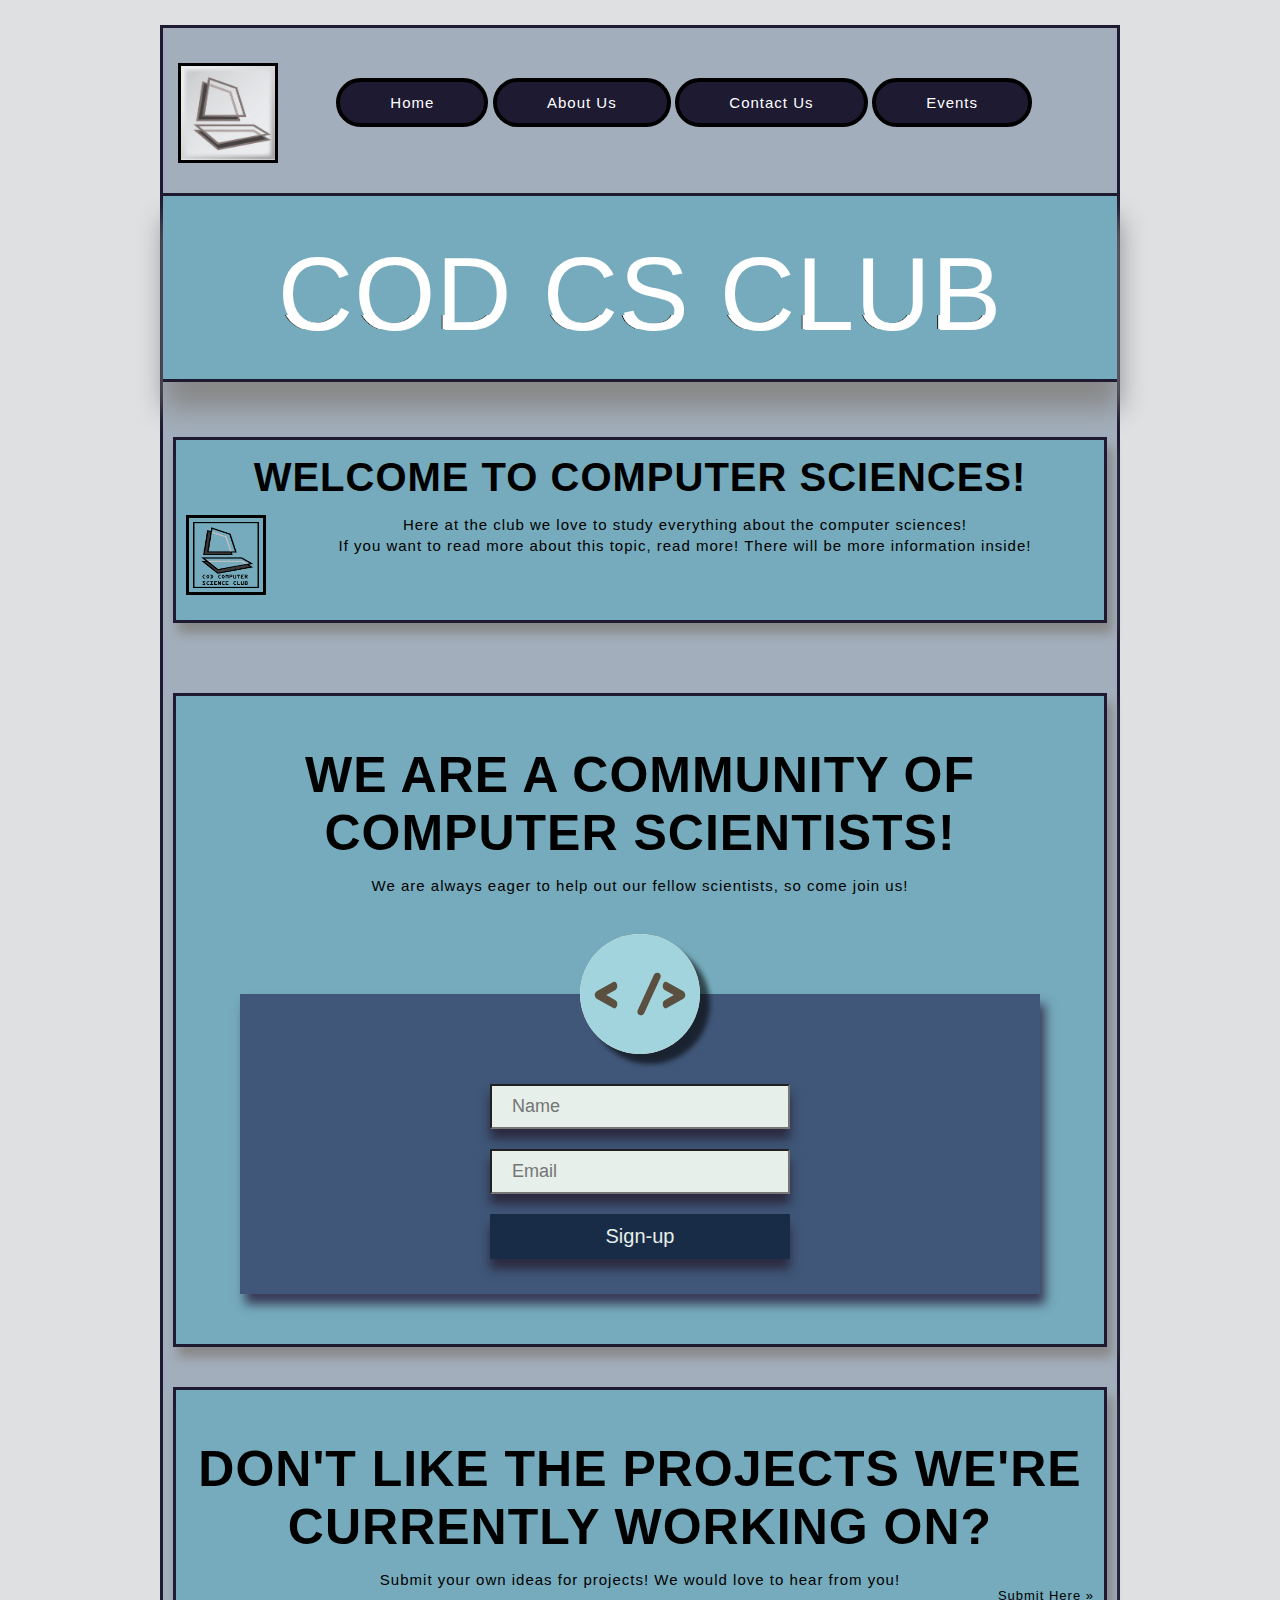
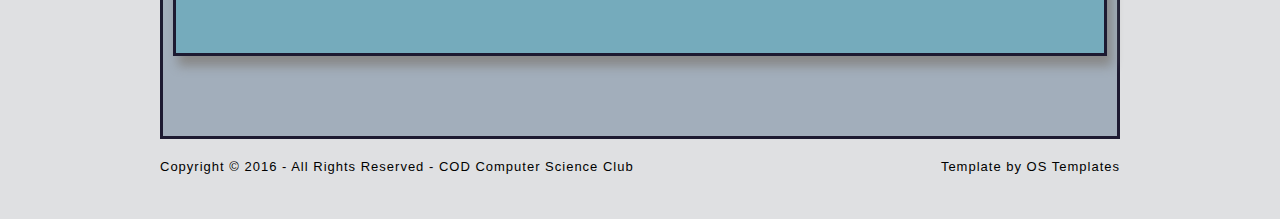
==== templates/index.html @ 032f0b6e "Started adding server functionality" ====
<!DOCTYPE html>
<html lang="en" dir="ltr">
<head>
<title>COD Computer Science Club</title>
<meta charset="iso-8859-1">
<link rel="stylesheet" href="../static/styles/layout.css" type="text/css">
<!--[if lt IE 9]><script src="scripts/html5shiv.js"> </script><![endif]-->
</head>



<body>
<div class="wrapper row1">
  <header id="header" class="clear">

    <div id="Logo">
	  <img src="images/second_way_better_logo.jpg" alt="Computer Science Club" height="100" width="100">  
    </div>
	
    <nav>
	  <a href="index.html" class="myButton2">Home</a>
      <a href="about.html" class="myButton2">About Us</a>
      <a href="contact.html" class="myButton2">Contact Us</a>
      <a href="events.html" class="myButton2">Events</a>
    </nav>
  </header>
</div>

<!-- content -->
<div class="wrapper row2">

  <div id="container" class="clear">
  
  
    <!-- content body -->
    <section id="shout">
      <svg version="1.1" id="Ebene_1" xmlns="http://www.w3.org/2000/svg" xmlns:xlink="http://www.w3.org/1999/xlink"
         width="960px" height="120px" viewBox="0 0 700 115">
	<style type="text/css">
	
	<![CDATA[

        text {
                filter: url(#filter);
                fill: white;
        font-family: 'Montserrat', sans-serif;
        font-size: 100px;
                -webkit-font-smoothing: antialiased;
                -moz-osx-font-smoothing: grayscale;
                }
]]>
</style>
        <defs>

                <filter id="filter">
                    <feFlood flood-color= #060607 result= #060607 />
                    <feFlood flood-color="red" result="flood1" />
        <feFlood flood-color= #060607 result="flood2" />
                    <feFlood flood-color= result="flood2" />
                        <feOffset in="SourceGraphic" dx="3" dy="0" result="off1a"/>
                        <feOffset in="SourceGraphic" dx="2" dy="0" result="off1b"/>
                        <feOffset in="SourceGraphic" dx="-3" dy="0" result="off2a"/>
                        <feOffset in="SourceGraphic" dx="-2" dy="0" result="off2b"/>
                    <feComposite in="flood1" in2="off1a" operator="in"  result="comp1" />
                    <feComposite in="flood2" in2="off2a" operator="in" result="comp2" />

                        <feMerge x="0" width="100%" result="merge1">
                                <feMergeNode in = "black" />
                                <feMergeNode in = "comp1" />
                                <feMergeNode in = "off1b" />

                                <animate
                                        attributeName="y"
                                id = "y"
                                dur ="4s"

                                values = '104px; 104px; 30px; 105px; 30px; 2px; 2px; 50px; 40px; 105px; 105px; 20px; 6ßpx; 40px; 104px; 40px; 70px; 10px; 30px; 104px; 102px'

                                keyTimes = '0; 0.362; 0.368; 0.421; 0.440; 0.477; 0.518; 0.564; 0.593; 0.613; 0.644; 0.693; 0.721; 0.736; 0.772; 0.818; 0.844; 0.894; 0.925; 0.939; 1'

                                repeatCount = "indefinite" />

                                <animate attributeName="height"
                                id = "h"
                                dur ="4s"

                                values = '10px; 0px; 10px; 30px; 50px; 0px; 10px; 0px; 0px; 0px; 10px; 50px; 40px; 0px; 0px; 0px; 40px; 30px; 10px; 0px; 50px'

                                keyTimes = '0; 0.362; 0.368; 0.421; 0.440; 0.477; 0.518; 0.564; 0.593; 0.613; 0.644; 0.693; 0.721; 0.736; 0.772; 0.818; 0.844; 0.894; 0.925; 0.939; 1'

                                repeatCount = "indefinite" />
                    </feMerge>


                        <feMerge x="0" width="100%" y="60px" height="65px" result="merge2">
                                <feMergeNode in = "black" />
                                <feMergeNode in = "comp2" />
                                <feMergeNode in = "off2b" />

                                <animate attributeName="y"
                                id = "y"
                                dur ="4s"
                                values = '103px; 104px; 69px; 53px; 42px; 104px; 78px; 89px; 96px; 100px; 67px; 50px; 96px; 66px; 88px; 42px; 13px; 100px; 100px; 104px;'

                                keyTimes = '0; 0.055; 0.100; 0.125; 0.159; 0.182; 0.202; 0.236; 0.268; 0.326; 0.357; 0.400; 0.408; 0.461; 0.493; 0.513; 0.548; 0.577; 0.613; 1'

                                repeatCount = "indefinite" />

                                <animate attributeName="height"
                                id = "h"
                                dur = "4s"

                                        values = '0px; 0px; 0px; 16px; 16px; 12px; 12px; 0px; 0px; 5px; 10px; 22px; 33px; 11px; 0px; 0px; 10px'

                                keyTimes = '0; 0.055; 0.100; 0.125; 0.159; 0.182; 0.202; 0.236; 0.268; 0.326; 0.357; 0.400; 0.408; 0.461; 0.493; 0.513;  1'

                                repeatCount = "indefinite" />
                    </feMerge>

                        <feMerge>
                                <feMergeNode in="SourceGraphic" />

                                <feMergeNode in="merge1" />
                        <feMergeNode in="merge2" />

                    </feMerge>
            </filter>

        </defs>

<g>
        <text x="0" y="100">COD CS CLUB</text>
</g>
</svg>
    </section>
	
    <!-- main content -->
    <section id="services" class="clear">
      
      <!-- article 1 -->
      <article class="one_third lastbox" align="center" >
        <h2 align="center">Welcome to Computer Sciences!</h2>
        <img src="images/CS_LOGO.png" alt="">
        <p align="center">Here at the club we love to study everything about the computer sciences!</p>
		<p align="center">If you want to read more about this topic, read more! There will be more information inside!</p>
      </article>
	 
    </section>

    <!-- ########################################################################################## -->
    <!-- ########################################################################################## -->
    <!-- ########################################################################################## -->
    <!-- ########################################################################################## -->
	
	
    <section class="last clear">
	
      <article class="two_third">
        <h1 align="center" class="big_font">We are a community of computer scientists!</h1>
		</br>
        <p align="center" >We are always eager to help out our fellow scientists, so come join us!</p>
		  <div class="container-login">
            <img class="circle" src="images/coding2.svg">
			
			<!-- Sign up Form -->
            <form action="/signup" method="post">
			  
              <div class="form-input">
				<input type="text" name="name" placeholder="Name"> 
              </div>
			  
              <div class="form-input">
                <input type="text" name="email" placeholder="Email">
              </div>
			  
              <input  class="btn-send-email" type="submit" name="submit" value="Sign-up">
            </form>
			
          </div>
		  
      </article>
	  
	  
      <article class="one_third lastbox">
        <h1 align="center" class="big_font">Don't like the projects we're currently working on?</h1>
		</br>
        <p align="center">Submit your own ideas for projects! We would love to hear from you!</p>
        <footer class="more"><a href="#">Submit Here &raquo;</a></footer>
      </article>
	  
    </section>
	
	
    <!-- / content body -->
  </div>
</div>


<!-- footer -->
<div class="wrapper row3">
  <footer id="footer" class="clear">
    <p class="fl_left">Copyright &copy; 2016 - All Rights Reserved - <a href="#">COD Computer Science Club</a></p>
    <p class="fl_right">Template by <a href="http://www.os-templates.com/" title="Free Website Templates">OS Templates</a></p>
  </footer>
</div>

</body>
</html>
---- static/styles/layout.css ----
/*
HTML 5 Template Name: Basic 79
File: Layout CSS
Author: OS Templates
Author URI: http://www.os-templates.com/
Licence: <a href="http://www.os-templates.com/template-terms">Website Template Licence</a>
*/

html{overflow-y:scroll; /*border-style: solid; border-color: #1D1A31;*/} /* Forces a scrollbar when the viewport is larger than the websites content - CSS3 */

body{margin:25px; padding:0; font-size:13px; font-family:Georgia, "Times New Roman", Times, serif; color: #00000; background-color:#DFE0E2;}

.clear:after{content:"."; display:block; height:0; clear:both; visibility:hidden; line-height:0;}
.clear{display:block; clear:both;}
html[xmlns] .clear{display:block;}
* html .clear{height:1%;}

a{outline:none; text-decoration:none;}

code{font-weight:normal; font-style:normal; font-family:Georgia, "Times New Roman", Times, serif;}

.fl_left{float:left;}
.fl_right{float:right;}

img{margin:15px 0px 0px 15px; padding:0; border:solid black; line-height:normal; vertical-align:middle;}
.imgholder, .imgl, .imgr{padding:4px; border:1px solid #D6D6D6; text-align:center;}
.imgl{float:left; margin:0 15px 15px 0; clear:left;}
.imgr{float:right; margin:0 0 15px 15px; clear:right;}

/*----------------------------------------------HTML 5 Overrides-------------------------------------*/

address, article, aside, figcaption, figure, footer, header, nav, section{display:block; margin:0; padding:0;}

q{display:block; padding:0 10px 8px 10px; color:#979797; background-color:#ECECEC; font-style:italic; line-height:normal;}
q:before{content:'� '; font-size:26px;}
q:after{content:' �'; font-size:26px; line-height:0;}

/* ----------------------------------------------Wrapper-------------------------------------*/

div.wrapper{display:block; width:960px; margin:0 auto; padding:0; text-align:left;}

.row1, .row1 a{color:white; background-color:#A2AEBB;}
.row2{color:black; background-color:#A2AEBB;}
.row2 a{color:black; background-color:#75ABBC;}
.row3 {}
.row3, .row3 a{color:black; background-color:#DFE0E2;}

/*----------------------------------------------Generalise-------------------------------------*/

#header, #container, #footer{display:block; width:960px; font-family: Impact, Charcoal, sans-serif; letter-spacing: 1px;}

nav ul{margin:0; padding:0; list-style:none;}

h1, h2, h3, h4, h5, h6{margin:0; padding:0; font-size:16px; font-weight:bold; font-style:normal; line-height:normal; text-transform:uppercase;}
h1.big_font{font-size:50px;}

address{font-style:normal;}

blockquote, q{display:block; padding:8px 10px; color:#979797; background-color:#ECECEC; font-style:italic; line-height:normal;}
blockquote:before, q:before{content:'� '; font-size:26px;}
blockquote:after, q:after{content:' �'; font-size:26px; line-height:0;}

.one_third, .two_third, .three_third{display:block; float:left; margin:-51px 50px 73px -49px; box-shadow: 5px 10px 10px 0px #888888;}
.one_third{width: inherit; box-shadow: 5px 10px 10px 0px #888888;}
.two_third{width: inherit; margin: inherit; padding: inherit; background-color: #75ABBC; border-style: solid; border-color: #1D1A31;}
.three_third{width:960px; float:none; margin-right:0; clear:both;}
.lastbox{padding: inherit; margin: 40px 0 0 0; background-color: #75ABBC; border-style: solid; border-color: #1D1A31; box-shadow: 5px 10px 10px 0px #888888;}
.members{border: 1px solid #c3c3c3; float:right; padding: 100px;}
.centeredP{text-align: center;}

/*----------------------------------------------Header-------------------------------------*/


#header{border-bottom: 0px; border-style: solid; border-color: #1D1A31;}

#header #Logo{padding:20px 0 0 0; float:left;}
#header #Logo h1, #header #Logo h2{font-weight:normal; text-transform:none;}
#header #Logo h1{font-size:36px;}
#header #Logo h2{font-size:13px;}

#header nav{display:block; float:right; margin:50px 5px 0px 0px; padding:0px 80px 0px 0px;}
#header nav ul{}
#header nav li{display:inline; margin-right:25px; text-transform:uppercase;}
#header nav li.last{margin-right:0;}
#header nav li a{padding:5px 8px; color:#FFFFFF; background-color:#051a3d; -webkit-transition-duration: 0.4s;
	transition-duration: 0.4s;
	border-color: #02132d; border: 3px solid #}
#header nav li a:hover{color:#FF9900; background-color:#FFFFFF;}

/*----------------------------------------------Content Area-------------------------------------*/

#container{padding:30px 0; border-top: 0px; border-style: solid; border-color: #1D1A31;}
#container section{display:block; width:100%; margin:inherit; padding:50px 10px 50px 10px;}
#container section p{font-size: 15px; font-family: Arial;}
#container footer a:hover{color: orange; font-size: 110%;}
#container .more{text-align:right; color:white; }
#container .last{margin:inherit;}


/* ------Shout-----*/

#container #shout{padding:30px 0; border-right: 0px; border-left: 0px; border-color: #1D1A31; border-style: solid; background-color: #75ABBC; -webkit-box-shadow: 2px 26px 25px 0px #888888;
-moz-box-shadow: 2px 26px 25px 0px #888888;
box-shadow: 2px 26px 25px 0px #888888;}
#container #shout h1{font-size:56px; font-weight:normal; font-style:italic; text-transform:uppercase; text-align:center;}
#container #shout p{font-size:16px; margin-bottom:0; padding-bottom:0; line-height:1.8em;}

/* ------services-----*/

#container #services{margin-bottom:5px; padding: 15px 10px 15px 10px; line-height:1.6em;}
#container #services article{}
#container #services article h2{font-size:40px; margin-bottom:15px;}
#container #services article p{margin:0; padding:0;}
#container #services article img{float:left; width:80px; height:80px; margin:0 10px 10px 0; padding:4px;}
#container #services article footer{margin:10px 0 0 0;}

/*----------------------------------------------Footer-------------------------------------*/

#footer{padding:20px 0; color:black; background-color: #DFE0E2;}
#footer p{margin:0; padding:0; color:black; background-color: #DFE0E2; font-family: Arial;}

/*-----------------------------------------------Button------------------------------------*/
.myButton2 {
        background-color:#1D1A31 !important;
        -moz-border-radius:28px;
        -webkit-border-radius:28px;
        border-radius:28px;
        border:4px solid black;
        display:inline-block;
        cursor:pointer;
        color:#ffffff;
        font-family: Impact, Charcoal, sans-serif;
        font-size:15px;
        padding:12px 50px;
        text-decoration:none;
}
.myButton2:hover {
        background-image: url("https://pixelnoizz.files.wordpress.com/2011/05/lines_hacked.gif");
        cursor:url(http://www.thisiscolossal.com/wp-content/uploads/2014/03/120430.gif),url(myBall.cur),auto;
		color: black;
}
.myButton2:active {
        position:relative;
        top:1px;
        cursor:pointer;
}

/*----------------------------------------------------------Title-----------------------------------------------*/

@import url(http://fonts.googleapis.com/css?family=Oswald:400,700);

#container #custom {margin-bottom: 0px; padding: 30px 0; border-top:1px;}

* {
    margin: 0;
    padding: 0;
}

*,
:before,
:after {
    -webkit-box-sizing: border-box;
       -moz-box-sizing: border-box;
            box-sizing: border-box;
}

body {
    font-family: 'Oswald', sans-serif;
    color: #fff;
    min-height: 100%
}

.wrapper1 {
    text-align: center;
}

.title {
    font-size: 2em;
    position: relative;
    margin: 0 auto 1em;
    padding: 1em 1em .25em 1em;
    text-align: center;
    text-transform: uppercase;
}
.title:after {
    position: absolute;
    top: 50%;
    left: 50%;
    width: 240px;
    height: 4px;
    margin-left: -120px;
    content: '';
    background-color: #fff;
}

/* Clip text element */
.clip-text {
    font-size: 6em;
    font-weight: bold;
    line-height: 1;
    position: relative;
    display: inline-block;
    margin: .10em;
    padding: .1em .15em;
    text-align: center;
    /* Color fallback */
    color: #fff;
    -webkit-background-clip: text;

    -webkit-text-fill-color: transparent;
}

.clip-text:before,
.clip-text:after {
    position: absolute;
    content: '';
}

/* Background */
.clip-text:before {
    z-index: -2;
    top: 0;
    right: 0;
    bottom: 0;
    left: 0;
    background-image: inherit;
}

/* Text Background (black zone) */
.clip-text:after {
    position: absolute;
    z-index: -1;
    top: .125em;
    right: .125em;
    bottom: .125em;
    left: .125em;
    background-color: #000;
}

/* Change the background position to display letter when the black zone isn't here */
.clip-text--no-textzone:before {
    background-position: -.65em 0;
}

.clip-text--no-textzone:after {
    content: none;
}

/* Use Background-size cover for photo background and no-repeat background */
.clip-text--cover,
.clip-text--cover:before {
    background-repeat: no-repeat;
    -webkit-background-size: cover;
            background-size: cover;
}

/* Background image from http://thepatternlibrary.com/ and http://lorempixel.com */
.clip-text_four {
    background-image: url("[data-uri]");
}

/****************************************************** Form ***********************************************/

.container-login{
		box-shadow: 5px 10px 10px 0px #393956;
        width: 800px;
        height: 300px;
        text-align: center;
        margin: 0 auto;
        background-color: rgba(41, 51, 92, 0.7);
        margin-top: 100px;
}

.container-login img{
        width: 120px;
        height: 120px;
        margin-top: -60px;
        margin-bottom: 30px;
        margin-left: 0px;
        border: none;
}
.circle { 
		width:150px;
		height:150px; 
		background-color: #eed; 
		box-shadow: 10px 10px 5px rgba(0,0,0,0.6); 
		-moz-box-shadow: 10px 10px 5px rgba(0,0,0,0.6); 
		-webkit-box-shadow: 10px 10px 5px rgba(0,0,0,0.6); 
		-o-box-shadow: 10px 10px 5px rgba(0,0,0,0.6); 
		border-radius:100px; }

input{
        height: 45px;
        width: 300px;
        font-size: 18px;
        margin-bottom: 20px;
        background-color: #E6EFE9;
        padding-left: 20px;
		box-shadow: 0px 10px 10px 0px #2a2a3f;
		
}

.form-input::before{
        content: "";
        position: absolute;
        font-family: 'Oswald', sans-serif;
        font-size: 30px;
}

.btn-send-email{
        padding: 10px 20px;
        font-family: 'Oswald', sans-serif;
        font-size: 20px;
        color: #E6EFE9;
        background-color: #182C47;
        border: none;
        cursor: pointer;
        outline: none;
}

.btn-send-email:hover {background-color: #223247}

.btn-send-email:active {
  background-color: #223247;
  transform: translateY(4px);
}
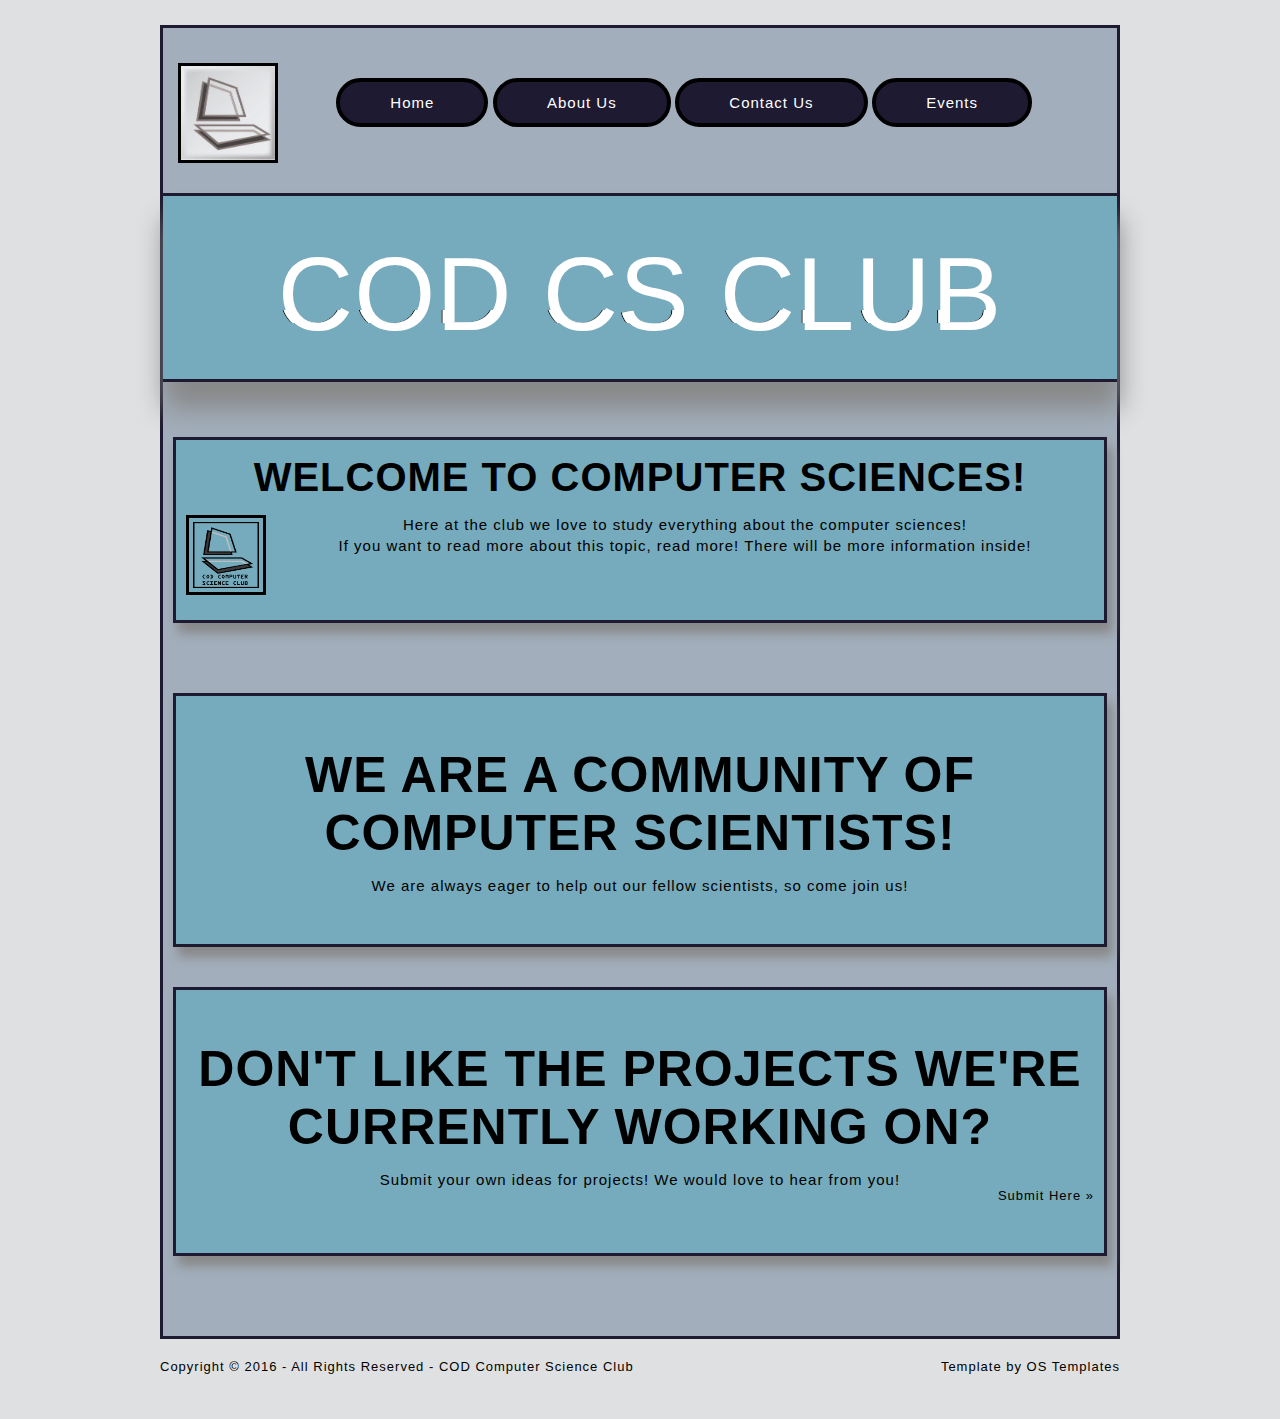
==== commit 2fc6877b: "The website is just looks for now" ====
--- a/templates/index.html
+++ b/templates/index.html
@@ -159,24 +159,24 @@
         <h1 align="center" class="big_font">We are a community of computer scientists!</h1>
 		</br>
         <p align="center" >We are always eager to help out our fellow scientists, so come join us!</p>
-		  <div class="container-login">
+		  <!--<div class="container-login">
             <img class="circle" src="images/coding2.svg">
 			
-			<!-- Sign up Form -->
+			<!-- Sign up Form 
             <form action="/signup" method="post">
 			  
               <div class="form-input">
-				<input type="text" name="name" placeholder="Name"> 
+				<input type="text" name="name" placeholder="Name">
               </div>
 			  
-              <div class="form-input">
+              <div class="form-input" >
                 <input type="text" name="email" placeholder="Email">
               </div>
 			  
-              <input  class="btn-send-email" type="submit" name="submit" value="Sign-up">
+              <input class="btn-send-email" type="submit" name="submit" value="Sign-up">
             </form>
 			
-          </div>
+          </div>-->
 		  
       </article>
 	  
@@ -185,7 +185,7 @@
         <h1 align="center" class="big_font">Don't like the projects we're currently working on?</h1>
 		</br>
         <p align="center">Submit your own ideas for projects! We would love to hear from you!</p>
-        <footer class="more"><a href="#">Submit Here &raquo;</a></footer>
+        <footer class="more"><a href="contact.html">Submit Here &raquo;</a></footer>
       </article>
 	  
     </section>
--- a/static/styles/layout.css
+++ b/static/styles/layout.css
@@ -53,6 +53,7 @@
 
 h1, h2, h3, h4, h5, h6{margin:0; padding:0; font-size:16px; font-weight:bold; font-style:normal; line-height:normal; text-transform:uppercase;}
 h1.big_font{font-size:50px;}
+h1.big_fontsp{font-size:50px; border: solid; background-color: rgba(41, 51, 92, 0.7); margin: 0 75px 0 75px; box-shadow: 5px 10px 10px 0px #485d7f;}
 
 address{font-style:normal;}
 
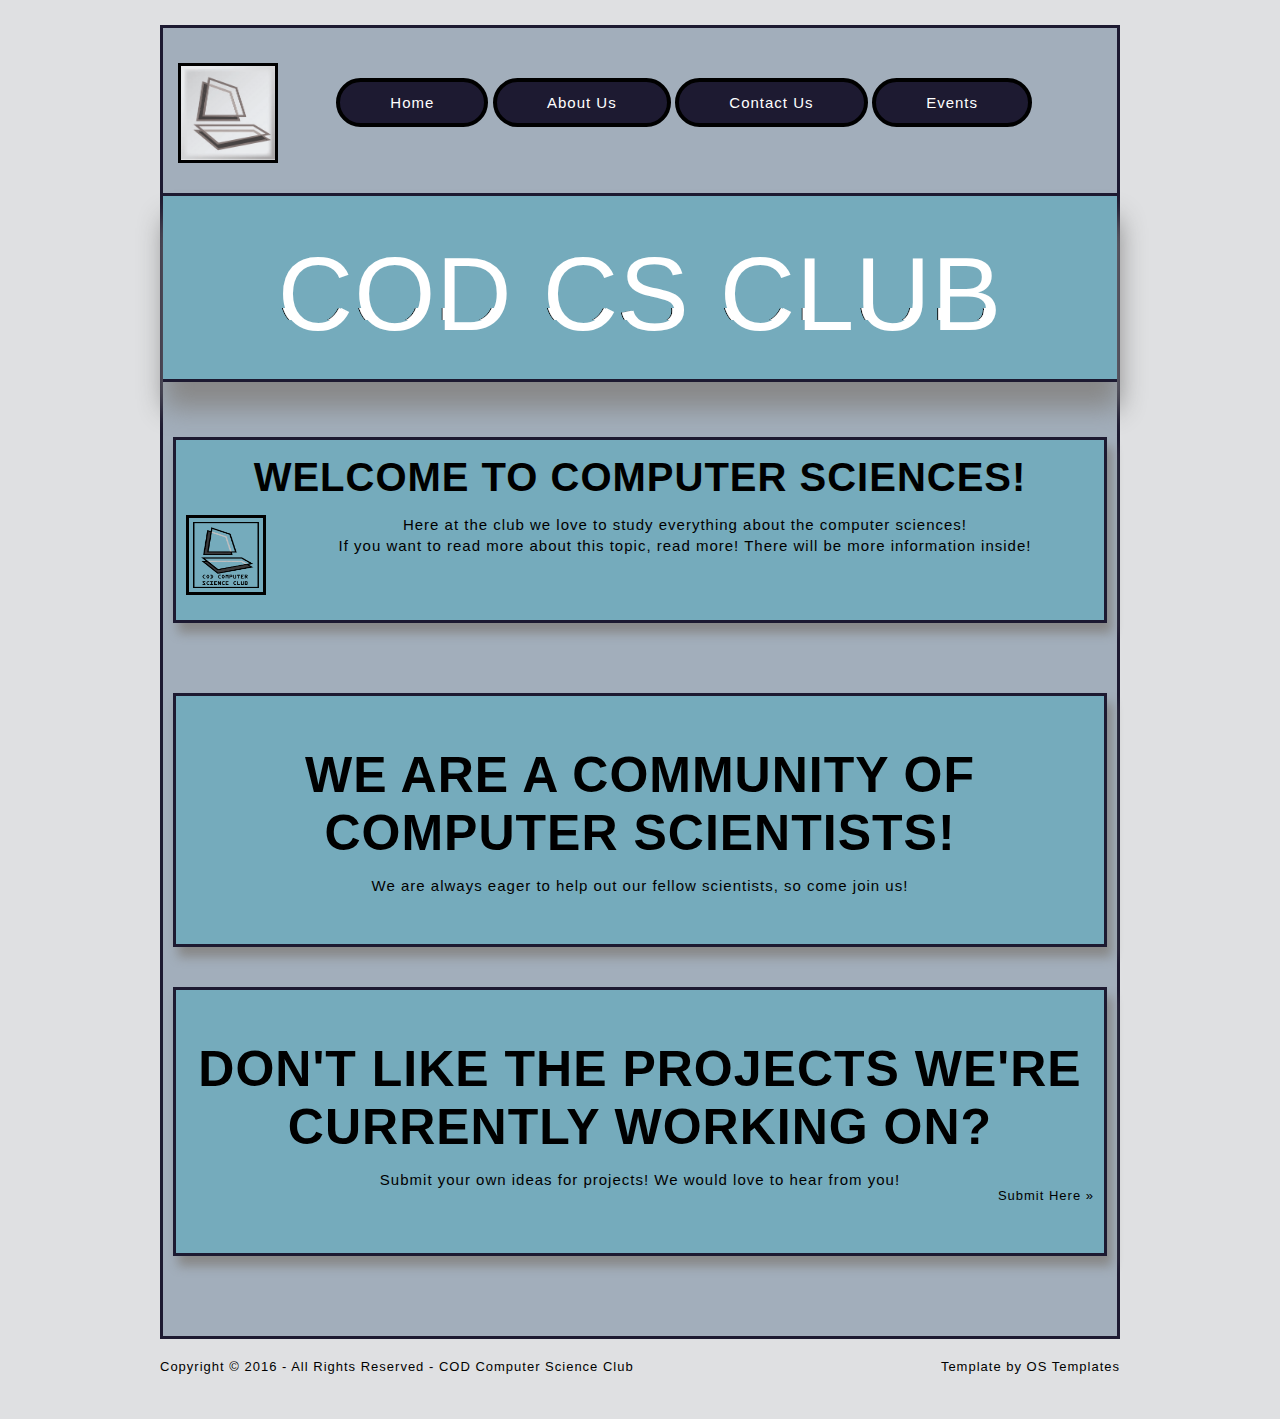
==== commit 4bd48899: "edited text" ====
--- a/templates/index.html
+++ b/templates/index.html
@@ -199,7 +199,7 @@
 <!-- footer -->
 <div class="wrapper row3">
   <footer id="footer" class="clear">
-    <p class="fl_left">Copyright &copy; 2016 - All Rights Reserved - <a href="#">COD Computer Science Club</a></p>
+    <p class="fl_left">Copyright &copy; 2016 - All Rights Reserved - <a href="index.html">COD Computer Science Club</a></p>
     <p class="fl_right">Template by <a href="http://www.os-templates.com/" title="Free Website Templates">OS Templates</a></p>
   </footer>
 </div>
